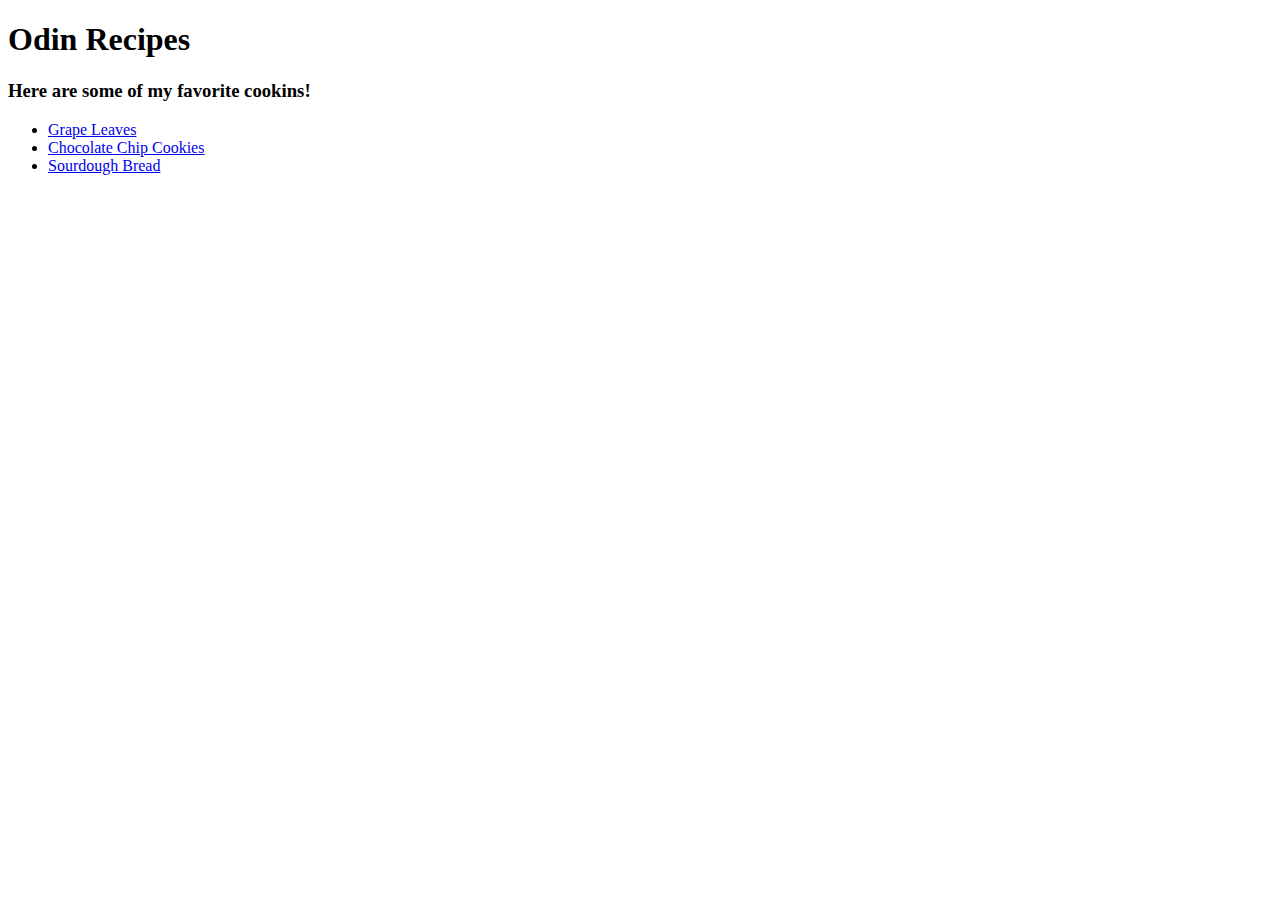
==== index.html @ b3238013 "Add index file so this recipes site has a home page" ====
<!DOCTYPE html>
<html lang="en">
<head>
    <meta charset="UTF-8">
    <meta http-equiv="X-UA-Compatible" content="IE=edge">
    <meta name="viewport" content="width=device-width, initial-scale=1.0">
    <title>Odin Recipes</title>
</head>
<body>
    <H1>Odin Recipes</H1>
    <h3>Here are some of my favorite cookins!</h3>
    <ul>
        <li><a href="./recipes/grape_leaves.html">Grape Leaves</a></li>
        <li><a href="./recpies/chocolate_chip_cookies.html">Chocolate Chip Cookies</a></li>
        <li><a href="./recipes/sourdough_breat.html">Sourdough Bread</a></li>
    </ul>
    
</body>
</html>
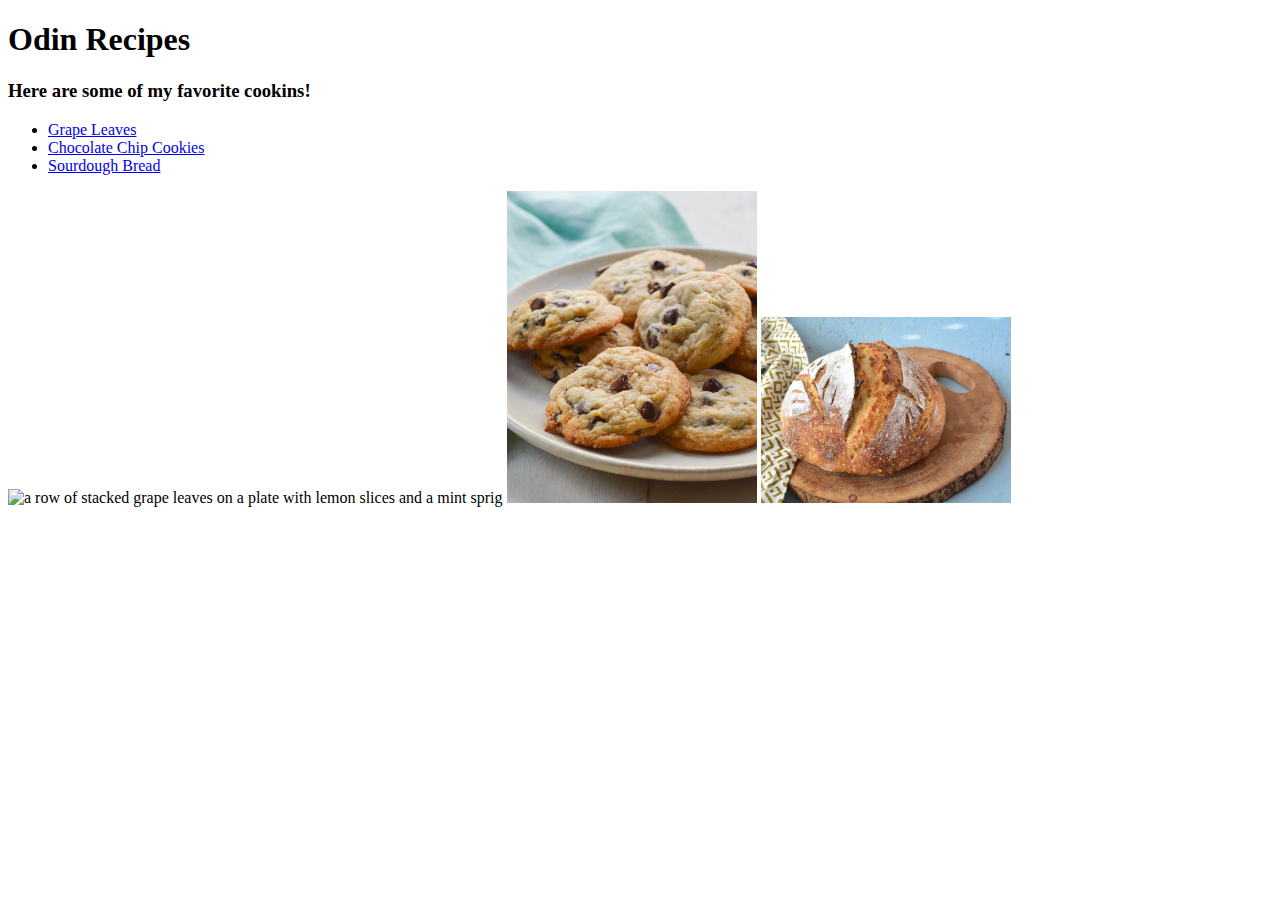
==== commit 80f98293: "Add images of grape leaves, cookies and sourdough boule to home page" ====
--- a/index.html
+++ b/index.html
@@ -11,9 +11,11 @@
     <h3>Here are some of my favorite cookins!</h3>
     <ul>
         <li><a href="./recipes/grape_leaves.html">Grape Leaves</a></li>
-        <li><a href="./recpies/chocolate_chip_cookies.html">Chocolate Chip Cookies</a></li>
+        <li><a href="./recipes/chocolate_chip_cookies.html">Chocolate Chip Cookies</a></li>
         <li><a href="./recipes/sourdough_breat.html">Sourdough Bread</a></li>
     </ul>
-    
+    <img src="images/grapeleaves.webp" alt="a row of stacked grape leaves on a plate with lemon slices and a mint sprig" width="250">
+    <img src="images/Best-Chocolate-Chip-Cookies.jpeg" alt="some homemade chocolate chip cookies on a plate" width="250">
+    <img src="images/sourdough.jpeg" alt="a boule of sourdough bread in a tea towel" width="250">
 </body>
 </html>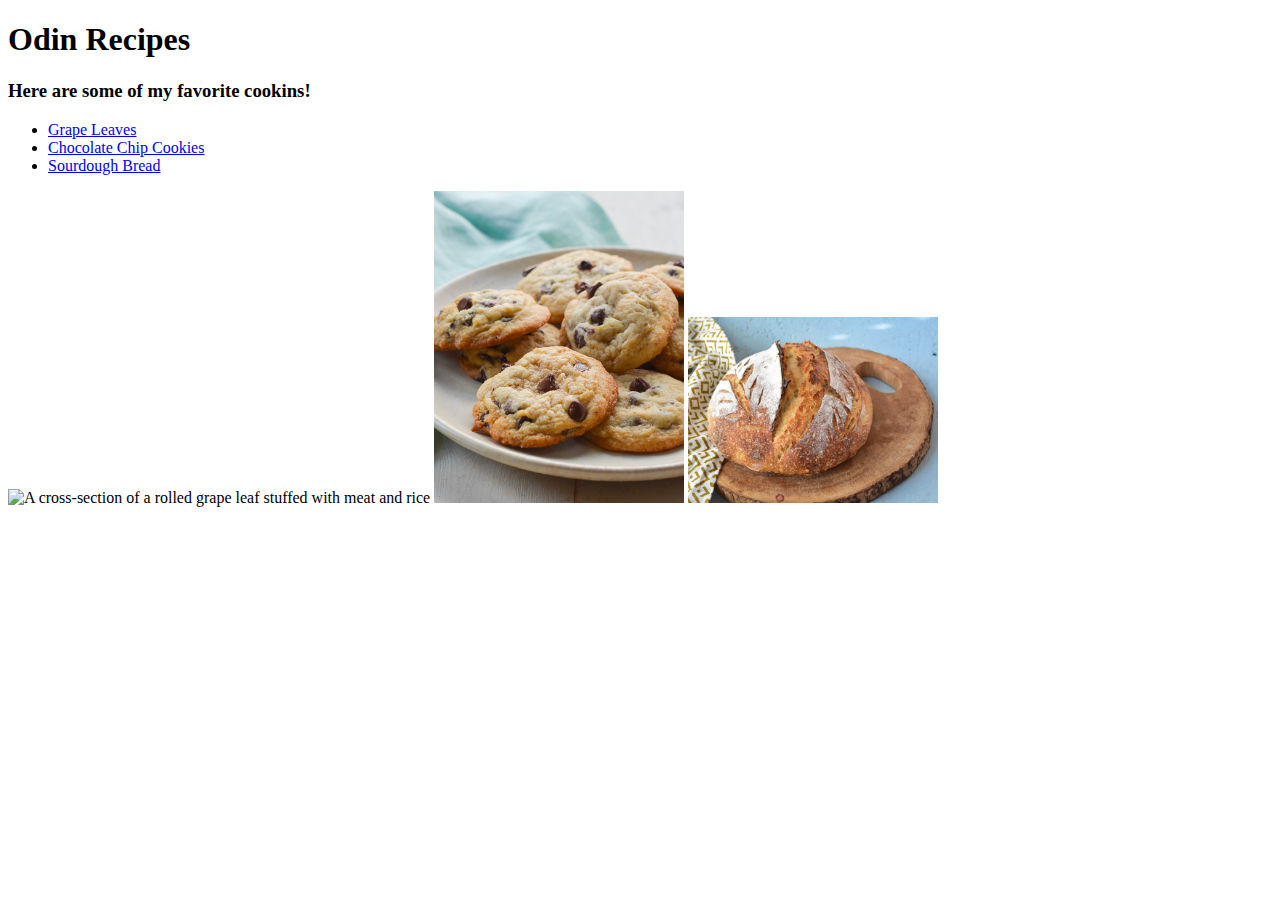
==== commit 2cedc26e: "Edit grape leaves image on home page" ====
--- a/index.html
+++ b/index.html
@@ -14,8 +14,8 @@
         <li><a href="./recipes/chocolate_chip_cookies.html">Chocolate Chip Cookies</a></li>
         <li><a href="./recipes/sourdough_breat.html">Sourdough Bread</a></li>
     </ul>
-    <img src="images/grapeleaves.webp" alt="a row of stacked grape leaves on a plate with lemon slices and a mint sprig" width="250">
-    <img src="images/Best-Chocolate-Chip-Cookies.jpeg" alt="some homemade chocolate chip cookies on a plate" width="250">
-    <img src="images/sourdough.jpeg" alt="a boule of sourdough bread in a tea towel" width="250">
+    <img src="./images/grapeleaves.jpeg" alt="A cross-section of a rolled grape leaf stuffed with meat and rice" width="250">
+    <img src="./images/Best-Chocolate-Chip-Cookies.jpeg" alt="some homemade chocolate chip cookies on a plate" width="250">
+    <img src="./images/sourdough.jpeg" alt="a boule of sourdough bread in a tea towel" width="250">
 </body>
 </html>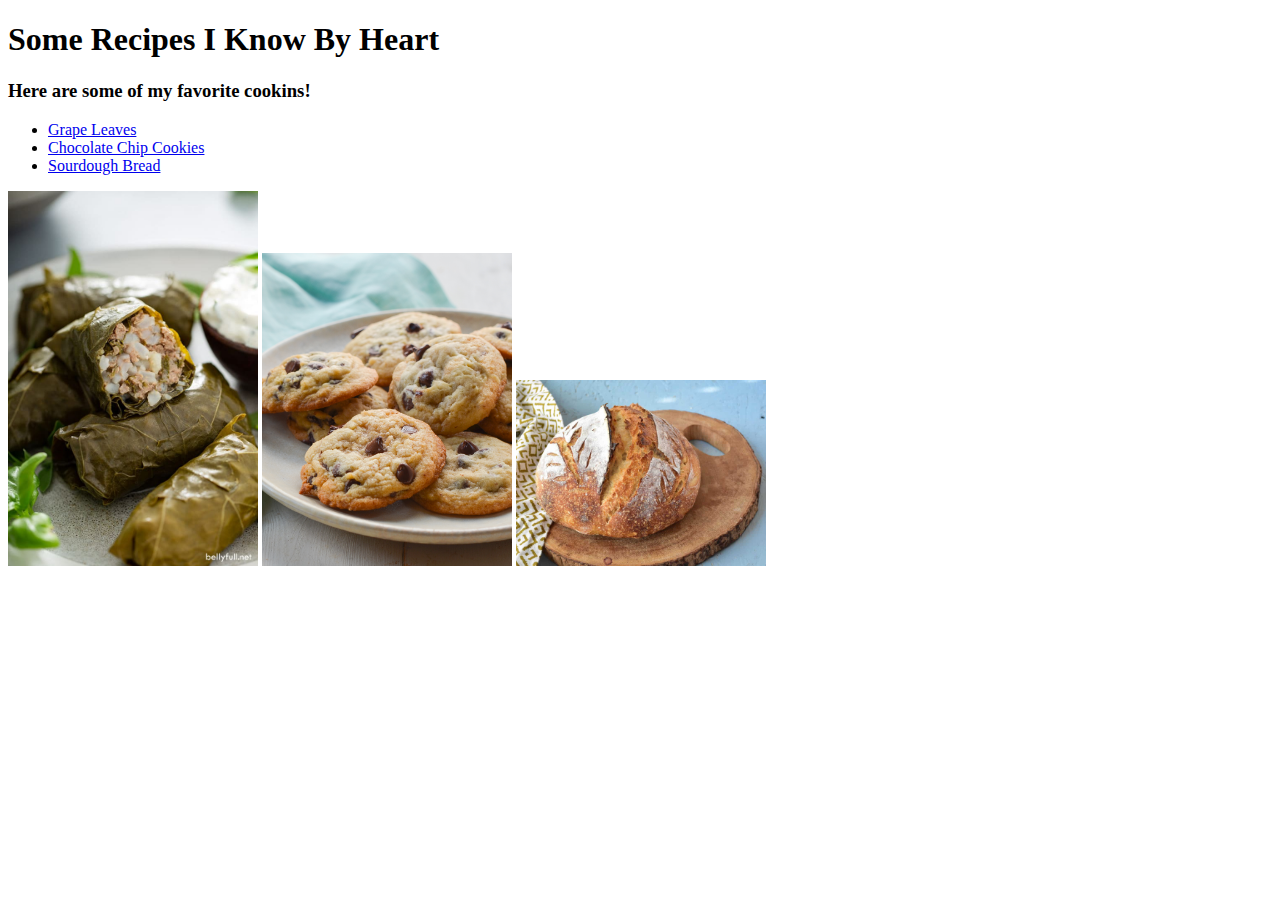
==== commit 39fd8100: "change text in the title of the home page" ====
--- a/index.html
+++ b/index.html
@@ -7,7 +7,7 @@
     <title>Odin Recipes</title>
 </head>
 <body>
-    <H1>Odin Recipes</H1>
+    <H1>Some Recipes I Know By Heart</H1>
     <h3>Here are some of my favorite cookins!</h3>
     <ul>
         <li><a href="./recipes/grape_leaves.html">Grape Leaves</a></li>
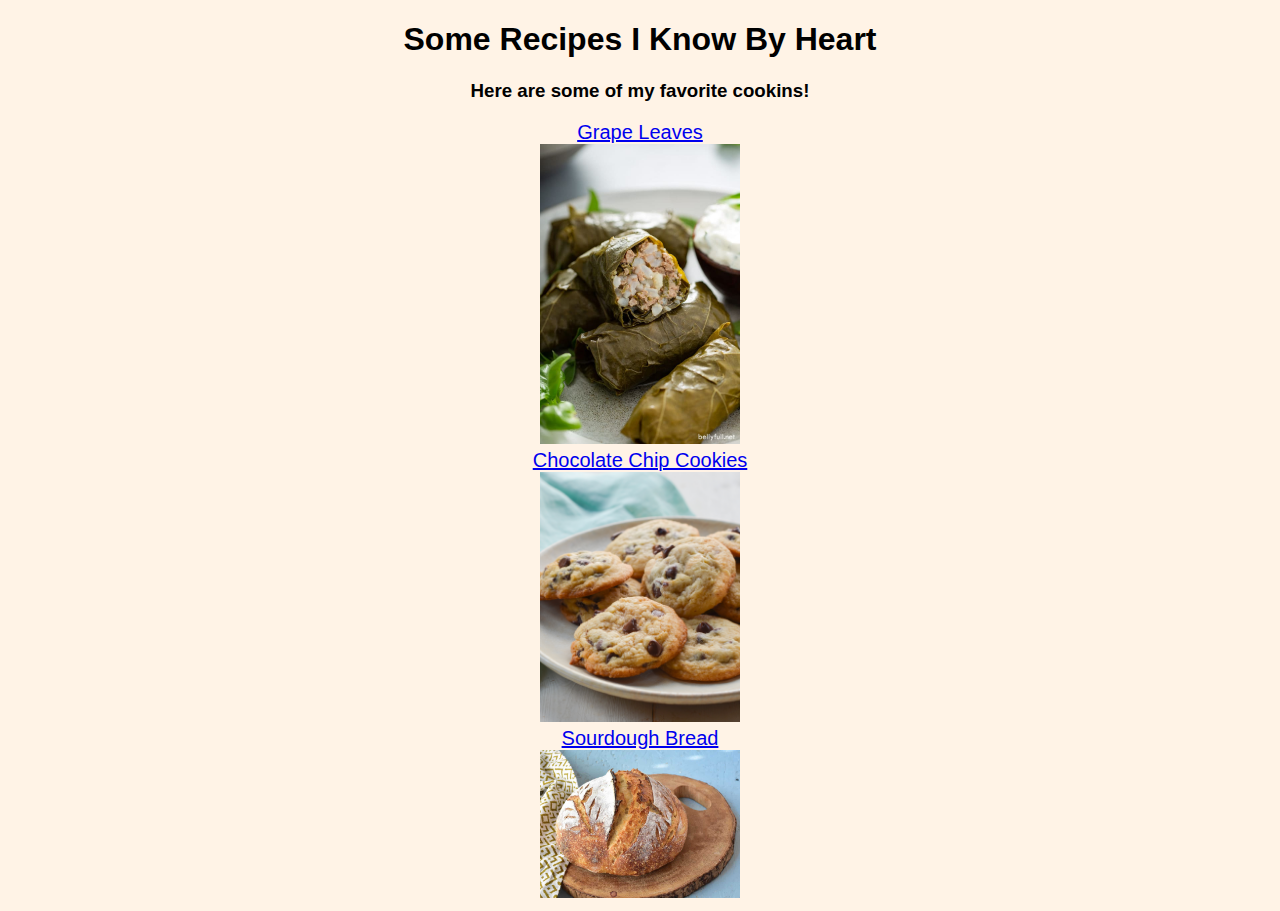
==== commit 6877fcfa: "Add CSS stylesheet, remove UL from index page and create divs for each section" ====
--- a/index.html
+++ b/index.html
@@ -5,17 +5,28 @@
     <meta http-equiv="X-UA-Compatible" content="IE=edge">
     <meta name="viewport" content="width=device-width, initial-scale=1.0">
     <title>Odin Recipes</title>
+    <link rel="stylesheet" href="style.css">
 </head>
 <body>
-    <H1>Some Recipes I Know By Heart</H1>
-    <h3>Here are some of my favorite cookins!</h3>
-    <ul>
-        <li><a href="./recipes/grape_leaves.html">Grape Leaves</a></li>
-        <li><a href="./recipes/chocolate_chip_cookies.html">Chocolate Chip Cookies</a></li>
-        <li><a href="./recipes/sourdough_breat.html">Sourdough Bread</a></li>
-    </ul>
-    <img src="./images/grapeleaves.jpeg" alt="A cross-section of a rolled grape leaf stuffed with meat and rice" width="250">
-    <img src="./images/Best-Chocolate-Chip-Cookies.jpeg" alt="some homemade chocolate chip cookies on a plate" width="250">
-    <img src="./images/sourdough.jpeg" alt="a boule of sourdough bread in a tea towel" width="250">
+    <div class="page-header">
+        <H1>Some Recipes I Know By Heart</H1>
+        <h3 id="subtitle">Here are some of my favorite cookins!</h3>
+    </div>
+    <div class="recipe">
+        <a href="./recipes/grape_leaves.html">Grape Leaves</a>
+        <br>
+        <a href="recipes/grape_leaves.html"><img src="./images/grapeleaves.jpeg" alt="A cross-section of a rolled grape leaf stuffed with meat and rice" width="200"></a>
+    </div>
+    <div class="recipe">
+        <a href="./recipes/chocolate_chip_cookies.html">Chocolate Chip Cookies</a>
+        <br>
+        <a href="recipes/chocolate_chip_cookies.html"><img src="./images/Best-Chocolate-Chip-Cookies.jpeg" alt="some homemade chocolate chip cookies on a plate" width="200"></a>
+    </div> 
+    <div class="recipe">
+        <a href="./recipes/sourdough_breat.html">Sourdough Bread</a>
+        <br>
+        <a href="recipes/sourdough_breat.html"><img src="./images/sourdough.jpeg" alt="a boule of sourdough bread in a tea towel" width="200"></a>
+    </div>
+    
 </body>
 </html>--- a/style.css
+++ b/style.css
@@ -0,0 +1,16 @@
+body {
+    background-color: #fff3e6;
+    font-family:'Gill Sans', 'Gill Sans MT', Calibri, 'Trebuchet MS', sans-serif;
+}
+
+h1, h3{
+    text-align: center;
+}
+
+.recipe, img{
+    text-align: center;
+    font-size: 20px;
+}
+
+
+
